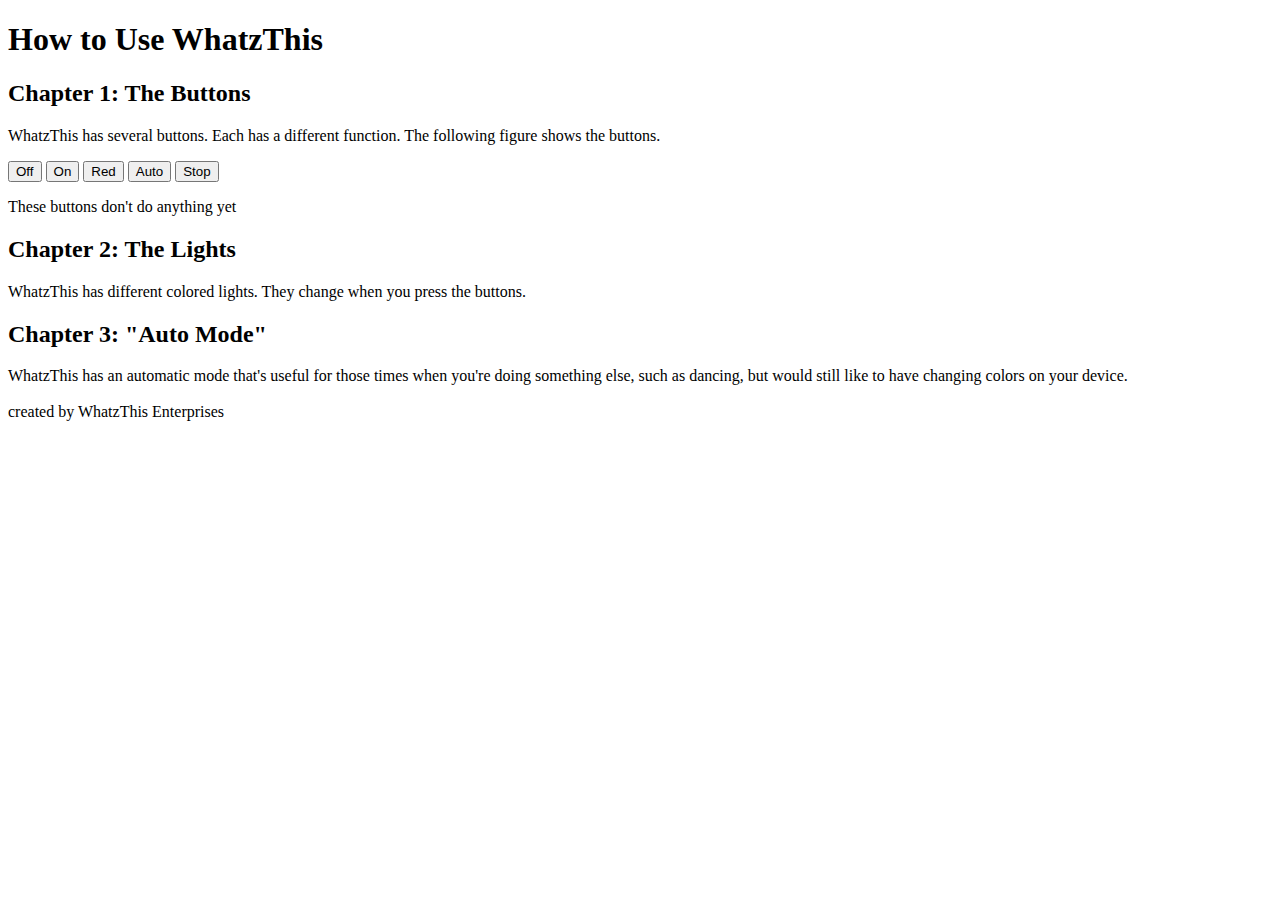
==== WhatzThis/index.html @ 2f193d3f "html formatting" ====
<!DOCTYPE html>
<html lang="en">
<head>
    <meta charset="UTF-8">
    <meta name="viewport" content="width=device-width, initial-scale=1.0">
    <title>WhatzThis?</title>
    <link rel="stylesheet" type="text/css" href="style.css">
</head>
<body>
    <div id="top-documentation">
        <header>
            <h1 id="title">How to Use WhatzThis</h1>
        </header>
        <h2>Chapter 1: The Buttons</h2>
        <p>
            WhatzThis has several buttons. Each has a different function.
            The following figure shows the buttons.
        </p>
    </div>
    <div id="the-buttons">
        <button>Off</button>
        <button>On</button>
        <button>Red</button>
        <button>Auto</button>
        <button>Stop</button>
        <p>These buttons don't do anything yet</p>
    </div>
    <div id="bottom-documentation">
        <h2>Chapter 2: The Lights</h2>
        <p>
            WhatzThis has different colored lights. They change when you press 
            the buttons.
        </p>
        <h2>Chapter 3: "Auto Mode"</h2>
        <p>
            WhatzThis has an automatic mode that's useful for those times when 
            you're doing something else, such as dancing, but would still like 
            to have changing colors on your device. <br><br>
            created by WhatzThis Enterprises
        </p>
    </div>
</body>
</html>
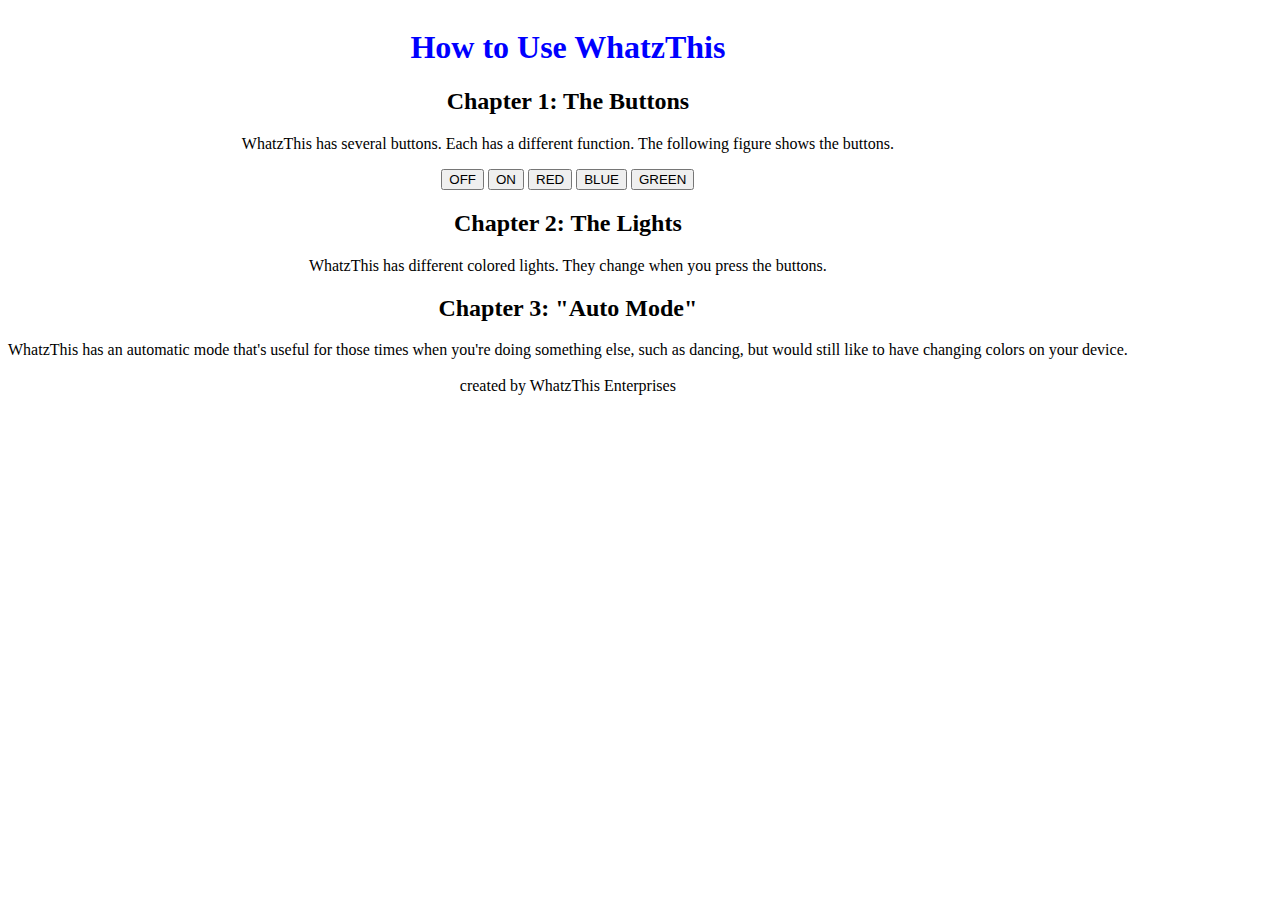
==== commit 33041083: "Update index.html" ====
--- a/WhatzThis/index.html
+++ b/WhatzThis/index.html
@@ -1,10 +1,58 @@
 <!DOCTYPE html>
 <html lang="en">
 <head>
+    <title>WhatzThis?</title>
     <meta charset="UTF-8">
+    
+    <!-- makes the page fit the width of the screen -->
     <meta name="viewport" content="width=device-width, initial-scale=1.0">
-    <title>WhatzThis?</title>
+
+    <!-- fancy on iphone -->
+    <meta name="apple-mobile-web-app-capable" content="yes">
+    <meta name="apple-mobile-web-app-status-bar-style" content="black">
+
+    <!-- link to stylesheet -->
     <link rel="stylesheet" type="text/css" href="style.css">
+
+    <!-- Effects that the buttons has on the program -->
+    <script>
+        var light = new Array();
+        var t;
+        var color = 0;
+        var flipping = 0;
+        var speed;
+        light[0] = 'black';
+        light[1] = 'white';
+        light[2] = 'red';
+        light[3] = 'blue';
+        light[4] = 'green';
+        function flip(whichway){
+            document.body.style.backgroundColor = light[whichway];
+        }
+
+        function autoFlip() {
+            document.body.style.backgroundColor = light[color];
+            if (color < light.length - 1) { 
+                color++; 
+            }else { 
+                color = 0; 
+            }
+            t = setTimeout("autoFlip()", speed);
+        }
+
+        function doAutoFlip(changespeed) {
+            if (!flipping) {
+                flipping = 1;
+                speed = changespeed;
+                autoFlip();
+            }
+        }
+
+        function stopFlip() {
+            clearTimeout(t);
+            flipping = 0;
+        }
+    </script>
 </head>
 <body>
     <div id="top-documentation">
@@ -17,13 +65,13 @@
             The following figure shows the buttons.
         </p>
     </div>
-    <div id="the-buttons">
-        <button>Off</button>
-        <button>On</button>
-        <button>Red</button>
-        <button>Auto</button>
-        <button>Stop</button>
-        <p>These buttons don't do anything yet</p>
+    <div id="flashlight">
+        <!-- actual buttons on the page -->
+        <input type="button" value="OFF" onclick="flip(0);">
+        <input type="button" value="ON" onclick="flip(1);">
+        <input type="button" value="RED" onclick="flip(2);">
+        <input type="button" value="BLUE" onclick="flip(3);">
+        <input type="button" value="GREEN" onclick="flip(4);">
     </div>
     <div id="bottom-documentation">
         <h2>Chapter 2: The Lights</h2>
--- a/WhatzThis/style.css
+++ b/WhatzThis/style.css
@@ -0,0 +1,10 @@
+body {
+    font-family:Georgia, 'Times New Roman', Times, serif;
+    position: absolute;
+    text-align: center;
+}
+
+#title {
+    font-weight: bolder;
+    color: blue;
+}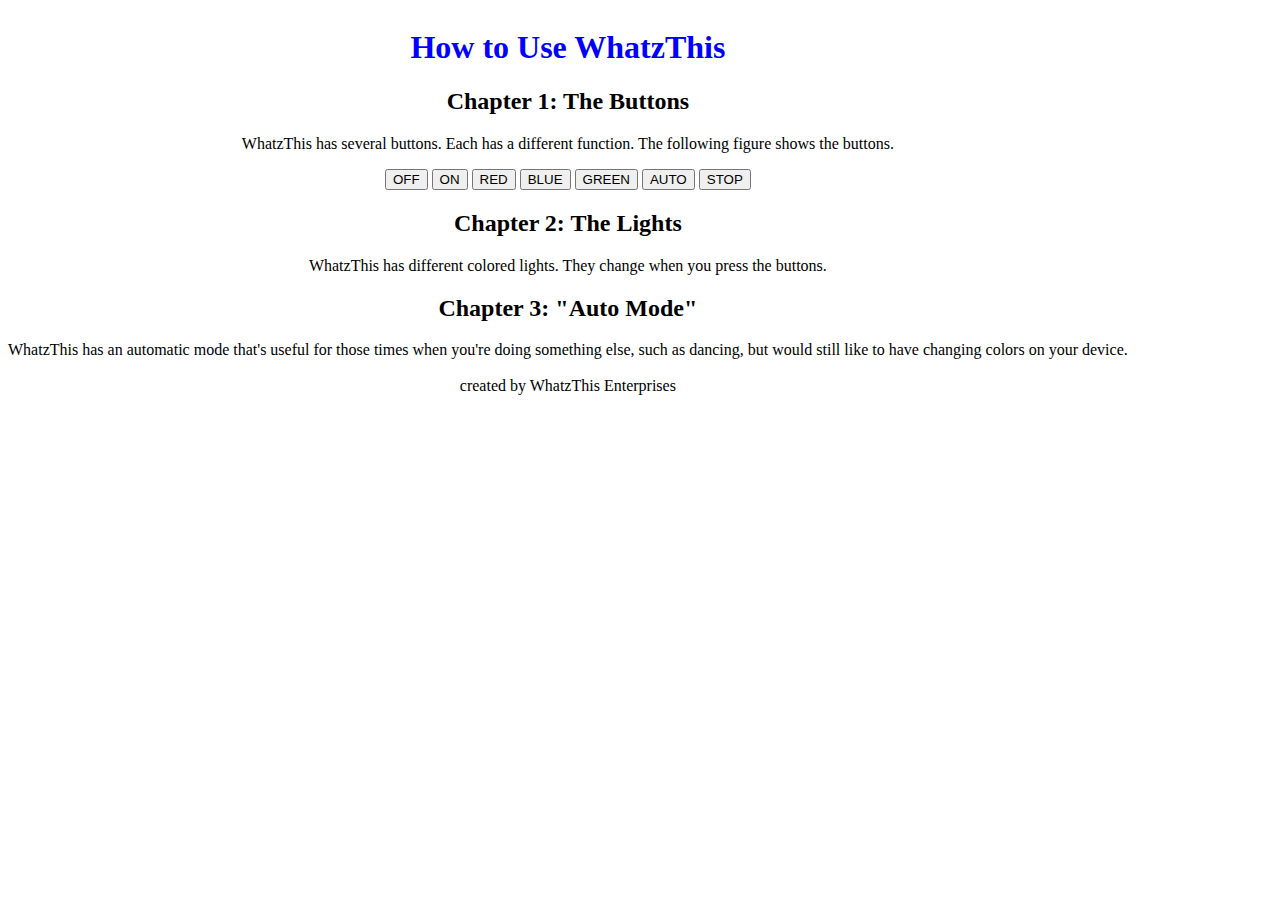
==== commit 2918dba7: "Fixed WhatzThis" ====
--- a/WhatzThis/index.html
+++ b/WhatzThis/index.html
@@ -32,10 +32,15 @@
 
         function autoFlip() {
             document.body.style.backgroundColor = light[color];
-            if (color < light.length - 1) { 
-                color++; 
-            }else { 
-                color = 0; 
+            // if (color < light.length - 1) { 
+            //     color++; 
+            // }else { 
+            //     color = 0; 
+            // }
+            if (color > 0) {
+                color--;
+            }else {
+                color = light.length - 1;
             }
             t = setTimeout("autoFlip()", speed);
         }
@@ -72,6 +77,9 @@
         <input type="button" value="RED" onclick="flip(2);">
         <input type="button" value="BLUE" onclick="flip(3);">
         <input type="button" value="GREEN" onclick="flip(4);">
+        <input type="button" id="AUTO" class="bigButton" value="AUTO" onclick="doAutoFlip(500);">
+        <input type="button" id="STOP" class="bigButton" value="STOP" onclick="stopFlip();">
+    
     </div>
     <div id="bottom-documentation">
         <h2>Chapter 2: The Lights</h2>
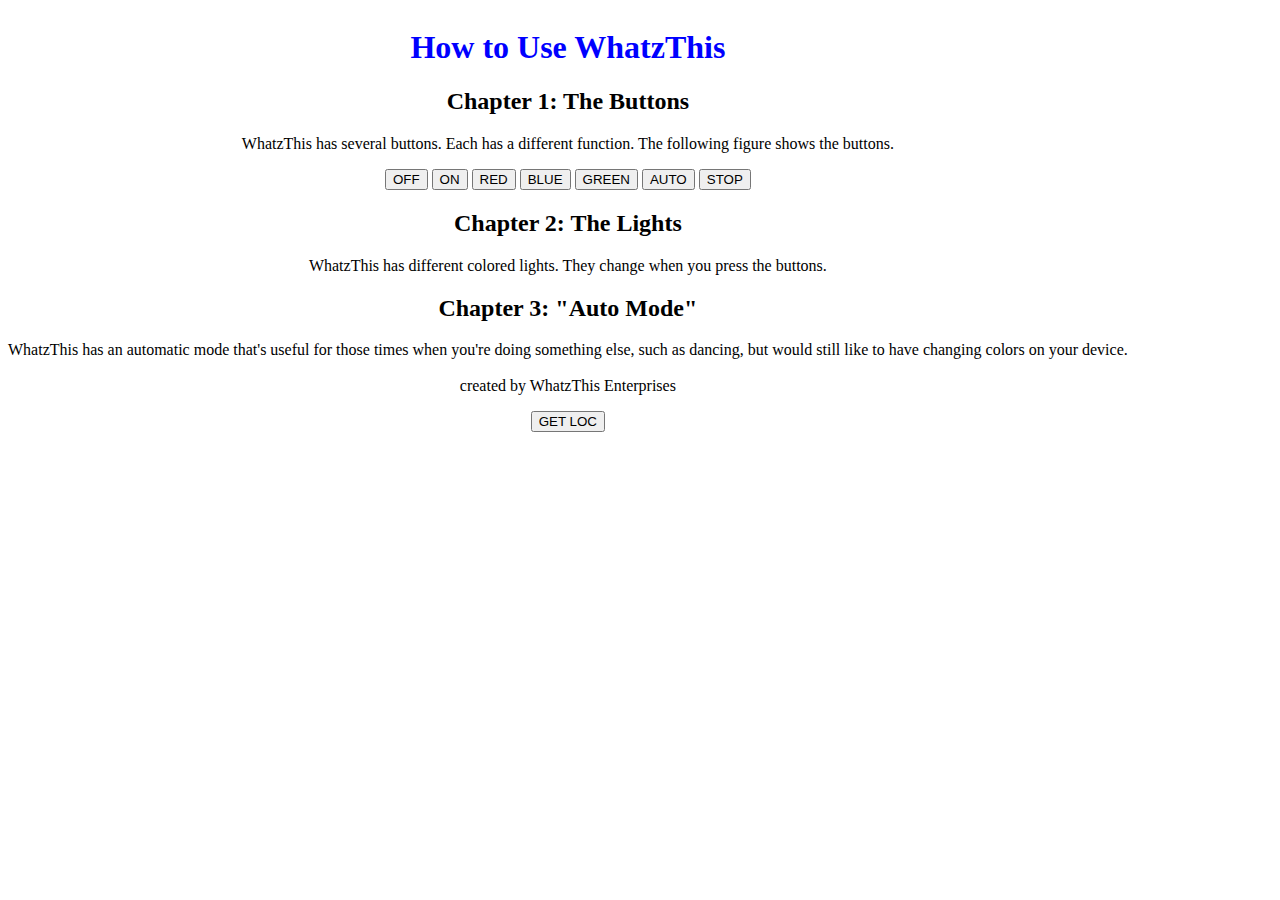
==== commit 63930513: "Lesson 7" ====
--- a/WhatzThis/index.html
+++ b/WhatzThis/index.html
@@ -57,6 +57,16 @@
             clearTimeout(t);
             flipping = 0;
         }
+
+        function getLoc() {
+            var gps = navigator.geolocation.getCurrentPosition(
+                function(position) {
+                    var latitude = position.coords.latitude;
+                    var longitude = position.coords.longitude;
+                    alert("Your Latitude is: " + latitude + " and your longitude is: " + longitude)
+                }
+            )
+        }
     </script>
 </head>
 <body>
@@ -95,5 +105,8 @@
             created by WhatzThis Enterprises
         </p>
     </div>
+    <div id="geolocation"> 
+        <input type="button" id="latlong" class="bigButton" value="GET LOC" onclick="getLoc();"> 
+    </div>
 </body>
 </html>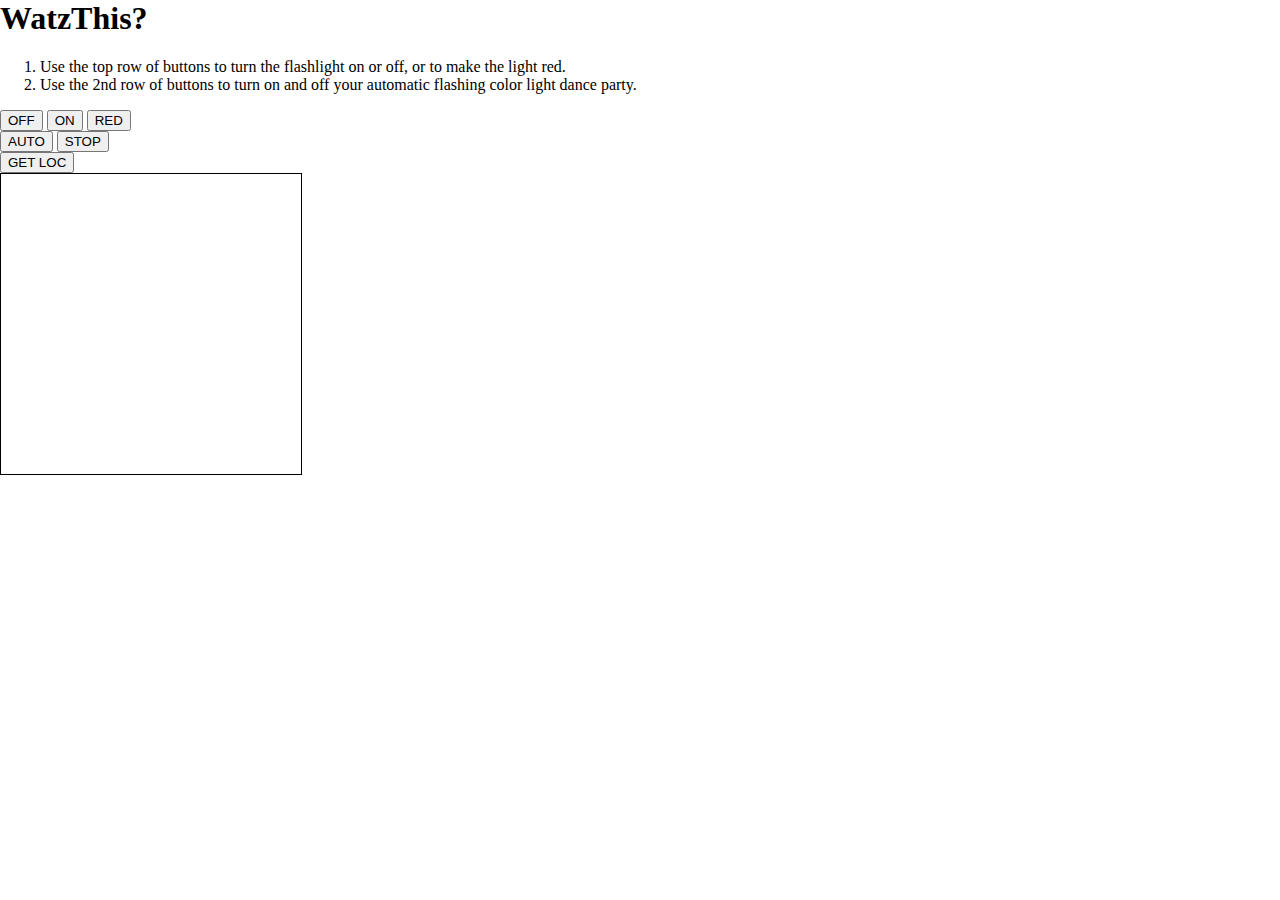
==== commit 06adf1d2: "Web APIs and Mashups" ====
--- a/WhatzThis/index.html
+++ b/WhatzThis/index.html
@@ -1,112 +1,134 @@
-<!DOCTYPE html>
-<html lang="en">
+<html>
 <head>
-    <title>WhatzThis?</title>
-    <meta charset="UTF-8">
-    
-    <!-- makes the page fit the width of the screen -->
-    <meta name="viewport" content="width=device-width, initial-scale=1.0">
+<meta charset="utf-8">
+<meta name="viewport" content="initial-scale=1.0, user-scalable=no" />
+<title>Map Me!</title>
+<link rel="stylesheet" type="text/css" href="watzthis.css">
 
-    <!-- fancy on iphone -->
-    <meta name="apple-mobile-web-app-capable" content="yes">
-    <meta name="apple-mobile-web-app-status-bar-style" content="black">
 
-    <!-- link to stylesheet -->
-    <link rel="stylesheet" type="text/css" href="style.css">
+<!-- the following script tag brings in the Google Maps API functions -->
+<script src="https://maps.google.com/maps/api/js?sensor=true"></script>
+<script>
 
-    <!-- Effects that the buttons has on the program -->
-    <script>
-        var light = new Array();
-        var t;
-        var color = 0;
-        var flipping = 0;
-        var speed;
-        light[0] = 'black';
-        light[1] = 'white';
-        light[2] = 'red';
-        light[3] = 'blue';
-        light[4] = 'green';
-        function flip(whichway){
-            document.body.style.backgroundColor = light[whichway];
-        }
 
-        function autoFlip() {
-            document.body.style.backgroundColor = light[color];
-            // if (color < light.length - 1) { 
-            //     color++; 
-            // }else { 
-            //     color = 0; 
-            // }
-            if (color > 0) {
-                color--;
-            }else {
-                color = light.length - 1;
-            }
-            t = setTimeout("autoFlip()", speed);
-        }
+//initialize variables for color buttons and auto mode
+var light = new Array(); 
+var t; 
+var color=0; 
+var flipping=0; 
+var speed;  
+light[0] = 'black'; 
+light[1] = 'white'; 
+light[2] = "red"; 
+light[3] = "blue"; 
+light[4] = "green"; 
+light[5] = "orange";
 
-        function doAutoFlip(changespeed) {
-            if (!flipping) {
-                flipping = 1;
-                speed = changespeed;
-                autoFlip();
-            }
-        }
 
-        function stopFlip() {
-            clearTimeout(t);
-            flipping = 0;
-        }
+function flip(whichway){
+   //changes the screen color when called
+   document.body.style.backgroundColor = light[whichway];    
+   stopFlip(); 
+}      
 
-        function getLoc() {
-            var gps = navigator.geolocation.getCurrentPosition(
-                function(position) {
-                    var latitude = position.coords.latitude;
-                    var longitude = position.coords.longitude;
-                    alert("Your Latitude is: " + latitude + " and your longitude is: " + longitude)
-                }
-            )
-        }
-    </script>
+
+function autoFlip() {
+   //changes the screen color automatically at an interval set by the global speed variable
+   document.body.style.backgroundColor = light[color];
+   if (color < light.length-1) {         
+     color++;     
+   } else {         
+     color=0;     
+   }
+   t = setTimeout("autoFlip()",speed); 
+}
+function doAutoFlip(changespeed){
+   //start the auto-flipping if it's not already going. 
+   if (!flipping){         
+     flipping=1;
+     speed=changespeed;
+     autoFlip();     
+   }    
+}
+function stopFlip() {
+    //stop the auto-flipping
+   clearTimeout(t);     
+   flipping=0; 
+}
+
+
+function $(id){
+   //gets an element by the id passed to it.
+   return document.getElementById(id);
+}
+
+
+//initialize map variables;
+var you = {};
+var map = {};
+
+
+function getLoc() {
+if (navigator.geolocation){
+   //if the browser supports geolocation, get current location and display on a map.
+       var gps = navigator.geolocation;
+       gps.getCurrentPosition(function(position){
+               var latLng = new google.maps.LatLng(position.coords.latitude,position.coords.longitude);
+               var opts = {zoom:6, center:latLng, mapTypeId: google.maps.MapTypeId.ROADMAP};
+               map = new google.maps.Map($("map_canvas"), opts);
+               you = new google.maps.Marker({
+                       position: latLng,
+                       map: map,
+                       title: "There you are!"
+               });
+               var infowindow = new google.maps.InfoWindow({
+               map: map,
+               position: latLng,
+               content: 'Location found using HTML5.'
+               });
+       });
+       
+} else {
+   //if the browser doesn't support geolocation, display an alert saying so.
+   alert("Your browser doesn't support geolocation."); 
+}
+}
+
+
+</script>
 </head>
-<body>
-    <div id="top-documentation">
-        <header>
-            <h1 id="title">How to Use WhatzThis</h1>
-        </header>
-        <h2>Chapter 1: The Buttons</h2>
-        <p>
-            WhatzThis has several buttons. Each has a different function.
-            The following figure shows the buttons.
-        </p>
-    </div>
-    <div id="flashlight">
-        <!-- actual buttons on the page -->
-        <input type="button" value="OFF" onclick="flip(0);">
-        <input type="button" value="ON" onclick="flip(1);">
-        <input type="button" value="RED" onclick="flip(2);">
-        <input type="button" value="BLUE" onclick="flip(3);">
-        <input type="button" value="GREEN" onclick="flip(4);">
-        <input type="button" id="AUTO" class="bigButton" value="AUTO" onclick="doAutoFlip(500);">
-        <input type="button" id="STOP" class="bigButton" value="STOP" onclick="stopFlip();">
-    
-    </div>
-    <div id="bottom-documentation">
-        <h2>Chapter 2: The Lights</h2>
-        <p>
-            WhatzThis has different colored lights. They change when you press 
-            the buttons.
-        </p>
-        <h2>Chapter 3: "Auto Mode"</h2>
-        <p>
-            WhatzThis has an automatic mode that's useful for those times when 
-            you're doing something else, such as dancing, but would still like 
-            to have changing colors on your device. <br><br>
-            created by WhatzThis Enterprises
-        </p>
-    </div>
-    <div id="geolocation"> 
-        <input type="button" id="latlong" class="bigButton" value="GET LOC" onclick="getLoc();"> 
-    </div>
+<body style="margin: 0px; padding: 0px;">
+<div id="main">
+<h1>WatzThis?</h1>
+
+
+<div id="container"> 
+<div id="directions">
+<ol>
+ <li>Use the top row of buttons to turn the flashlight on or off, or to make the light red.</li>
+ <li>Use the 2nd row of buttons to turn on and off your automatic flashing color light dance party.</li>
+</ol>
+</div>
+
+
+<div id="flashlight">
+<input type="button" id="OFF" class="bigButton" value="OFF" onclick="flip(0);"> 
+<input type="button" id="ON" class="bigButton" value="ON" onclick="flip(1);"> 
+<input type="button" id="RED" class="bigButton" value="RED" onclick="flip(2);">     
+</div> 
+<div id="danceparty"> 
+<input type="button" id="AUTO" class="bigButton" value="AUTO" onclick="doAutoFlip(500);"> 
+<input type="button" id="STOP" class="bigButton" value="STOP" onclick="stopFlip();"> 
+</div>
+<div id="geolocation"> 
+<input type="button" id="latlong" class="bigButton" value="GET LOC" onclick="getLoc();"> 
+</div>
+</div>
+<div id="map_canvas"
+	style="width: 300px; height: 300px; float: left; border: 1px solid black;">
+</div>
+
+</div>
+
 </body>
-</html>+</html>
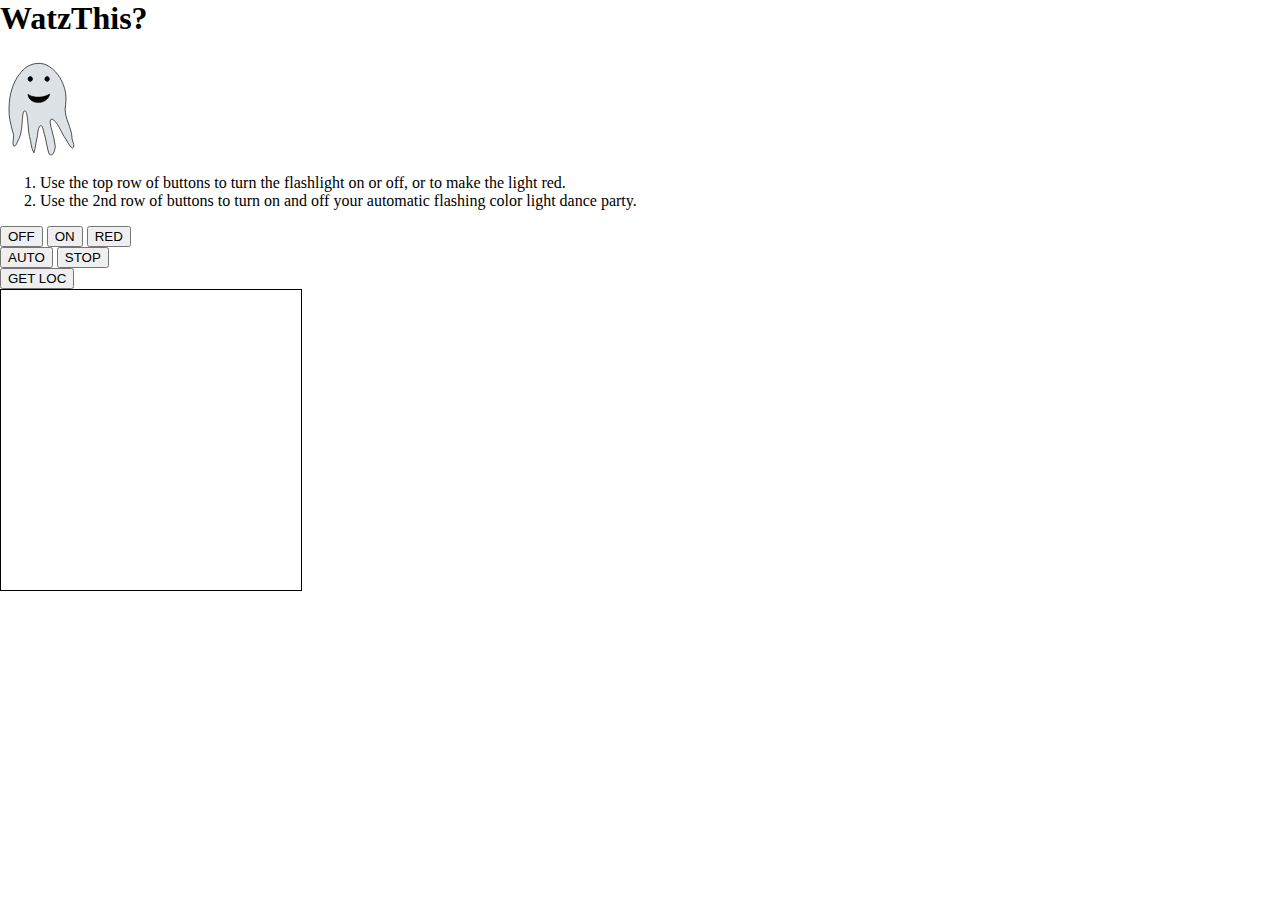
==== commit 21816168: "Graphics and Animation" ====
--- a/WhatzThis/index.html
+++ b/WhatzThis/index.html
@@ -1,134 +1,139 @@
 <html>
+
 <head>
-<meta charset="utf-8">
-<meta name="viewport" content="initial-scale=1.0, user-scalable=no" />
-<title>Map Me!</title>
-<link rel="stylesheet" type="text/css" href="watzthis.css">
+    <meta charset="utf-8">
+    <meta name="viewport" content="initial-scale=1.0, user-scalable=no" />
+    <title>Map Me!</title>
+    <link rel="stylesheet" type="text/css" href="watzthis.css">
 
 
-<!-- the following script tag brings in the Google Maps API functions -->
-<script src="https://maps.google.com/maps/api/js?sensor=true"></script>
-<script>
+    <!-- the following script tag brings in the Google Maps API functions -->
+    <script src="https://maps.google.com/maps/api/js?sensor=true"></script>
+    <script>
 
 
-//initialize variables for color buttons and auto mode
-var light = new Array(); 
-var t; 
-var color=0; 
-var flipping=0; 
-var speed;  
-light[0] = 'black'; 
-light[1] = 'white'; 
-light[2] = "red"; 
-light[3] = "blue"; 
-light[4] = "green"; 
-light[5] = "orange";
+        //initialize variables for color buttons and auto mode
+        var light = new Array();
+        var t;
+        var color = 0;
+        var flipping = 0;
+        var speed;
+        light[0] = 'black';
+        light[1] = 'white';
+        light[2] = "red";
+        light[3] = "blue";
+        light[4] = "green";
+        light[5] = "orange";
 
 
-function flip(whichway){
-   //changes the screen color when called
-   document.body.style.backgroundColor = light[whichway];    
-   stopFlip(); 
-}      
+        function flip(whichway) {
+            //changes the screen color when called
+            document.body.style.backgroundColor = light[whichway];
+            stopFlip();
+        }
 
 
-function autoFlip() {
-   //changes the screen color automatically at an interval set by the global speed variable
-   document.body.style.backgroundColor = light[color];
-   if (color < light.length-1) {         
-     color++;     
-   } else {         
-     color=0;     
-   }
-   t = setTimeout("autoFlip()",speed); 
-}
-function doAutoFlip(changespeed){
-   //start the auto-flipping if it's not already going. 
-   if (!flipping){         
-     flipping=1;
-     speed=changespeed;
-     autoFlip();     
-   }    
-}
-function stopFlip() {
-    //stop the auto-flipping
-   clearTimeout(t);     
-   flipping=0; 
-}
+        function autoFlip() {
+            //changes the screen color automatically at an interval set by the global speed variable
+            document.body.style.backgroundColor = light[color];
+            if (color < light.length - 1) {
+                color++;
+            } else {
+                color = 0;
+            }
+            t = setTimeout("autoFlip()", speed);
+        }
+        function doAutoFlip(changespeed) {
+            //start the auto-flipping if it's not already going. 
+            if (!flipping) {
+                flipping = 1;
+                speed = changespeed;
+                autoFlip();
+            }
+        }
+        function stopFlip() {
+            //stop the auto-flipping
+            clearTimeout(t);
+            flipping = 0;
+        }
 
 
-function $(id){
-   //gets an element by the id passed to it.
-   return document.getElementById(id);
-}
+        function $(id) {
+            //gets an element by the id passed to it.
+            return document.getElementById(id);
+        }
 
 
-//initialize map variables;
-var you = {};
-var map = {};
+        //initialize map variables;
+        var you = {};
+        var map = {};
 
 
-function getLoc() {
-if (navigator.geolocation){
-   //if the browser supports geolocation, get current location and display on a map.
-       var gps = navigator.geolocation;
-       gps.getCurrentPosition(function(position){
-               var latLng = new google.maps.LatLng(position.coords.latitude,position.coords.longitude);
-               var opts = {zoom:6, center:latLng, mapTypeId: google.maps.MapTypeId.ROADMAP};
-               map = new google.maps.Map($("map_canvas"), opts);
-               you = new google.maps.Marker({
-                       position: latLng,
-                       map: map,
-                       title: "There you are!"
-               });
-               var infowindow = new google.maps.InfoWindow({
-               map: map,
-               position: latLng,
-               content: 'Location found using HTML5.'
-               });
-       });
-       
-} else {
-   //if the browser doesn't support geolocation, display an alert saying so.
-   alert("Your browser doesn't support geolocation."); 
-}
-}
+        function getLoc() {
+            if (navigator.geolocation) {
+                //if the browser supports geolocation, get current location and display on a map.
+                var gps = navigator.geolocation;
+                gps.getCurrentPosition(function (position) {
+                    var latLng = new google.maps.LatLng(position.coords.latitude, position.coords.longitude);
+                    var opts = { zoom: 6, center: latLng, mapTypeId: google.maps.MapTypeId.ROADMAP };
+                    map = new google.maps.Map($("map_canvas"), opts);
+                    you = new google.maps.Marker({
+                        position: latLng,
+                        map: map,
+                        title: "There you are!"
+                    });
+                    var infowindow = new google.maps.InfoWindow({
+                        map: map,
+                        position: latLng,
+                        content: 'Location found using HTML5.'
+                    });
+                });
+
+            } else {
+                //if the browser doesn't support geolocation, display an alert saying so.
+                alert("Your browser doesn't support geolocation.");
+            }
+        }
 
 
-</script>
+    </script>
 </head>
+
 <body style="margin: 0px; padding: 0px;">
-<div id="main">
-<h1>WatzThis?</h1>
+    <div id="main">
+        <h1>WatzThis?</h1>
 
 
-<div id="container"> 
-<div id="directions">
-<ol>
- <li>Use the top row of buttons to turn the flashlight on or off, or to make the light red.</li>
- <li>Use the 2nd row of buttons to turn on and off your automatic flashing color light dance party.</li>
-</ol>
-</div>
+        <div id="container">
+            <object width="100%" height="100px" data="animated_ghost.svg" type="image/svg+xml"></object>
+
+            <div id="directions">
+                <ol>
+                    <li>Use the top row of buttons to turn the flashlight on or off, or to make the light red.</li>
+                    <li>Use the 2nd row of buttons to turn on and off your automatic flashing color light dance party.
+                    </li>
+                </ol>
+            </div>
 
 
-<div id="flashlight">
-<input type="button" id="OFF" class="bigButton" value="OFF" onclick="flip(0);"> 
-<input type="button" id="ON" class="bigButton" value="ON" onclick="flip(1);"> 
-<input type="button" id="RED" class="bigButton" value="RED" onclick="flip(2);">     
-</div> 
-<div id="danceparty"> 
-<input type="button" id="AUTO" class="bigButton" value="AUTO" onclick="doAutoFlip(500);"> 
-<input type="button" id="STOP" class="bigButton" value="STOP" onclick="stopFlip();"> 
-</div>
-<div id="geolocation"> 
-<input type="button" id="latlong" class="bigButton" value="GET LOC" onclick="getLoc();"> 
-</div>
-</div>
-<div id="map_canvas"
-	style="width: 300px; height: 300px; float: left; border: 1px solid black;">
-</div>
+            <div id="flashlight">
+                <input type="button" id="OFF" class="bigButton" value="OFF" onclick="flip(0);">
+                <input type="button" id="ON" class="bigButton" value="ON" onclick="flip(1);">
+                <input type="button" id="RED" class="bigButton" value="RED" onclick="flip(2);">
+            </div>
+            <div id="danceparty">
+                <input type="button" id="AUTO" class="bigButton" value="AUTO" onclick="doAutoFlip(500);">
+                <input type="button" id="STOP" class="bigButton" value="STOP" onclick="stopFlip();">
+            </div>
+            <div id="geolocation">
+                <input type="button" id="latlong" class="bigButton" value="GET LOC" onclick="getLoc();">
+            </div>
+        </div>
+        <div id="map_canvas" style="width: 300px; height: 300px; float: left; border: 1px solid black;">
+        </div>
 
-</div>
+    </div>
 
 </body>
-</html>
+
+</html>